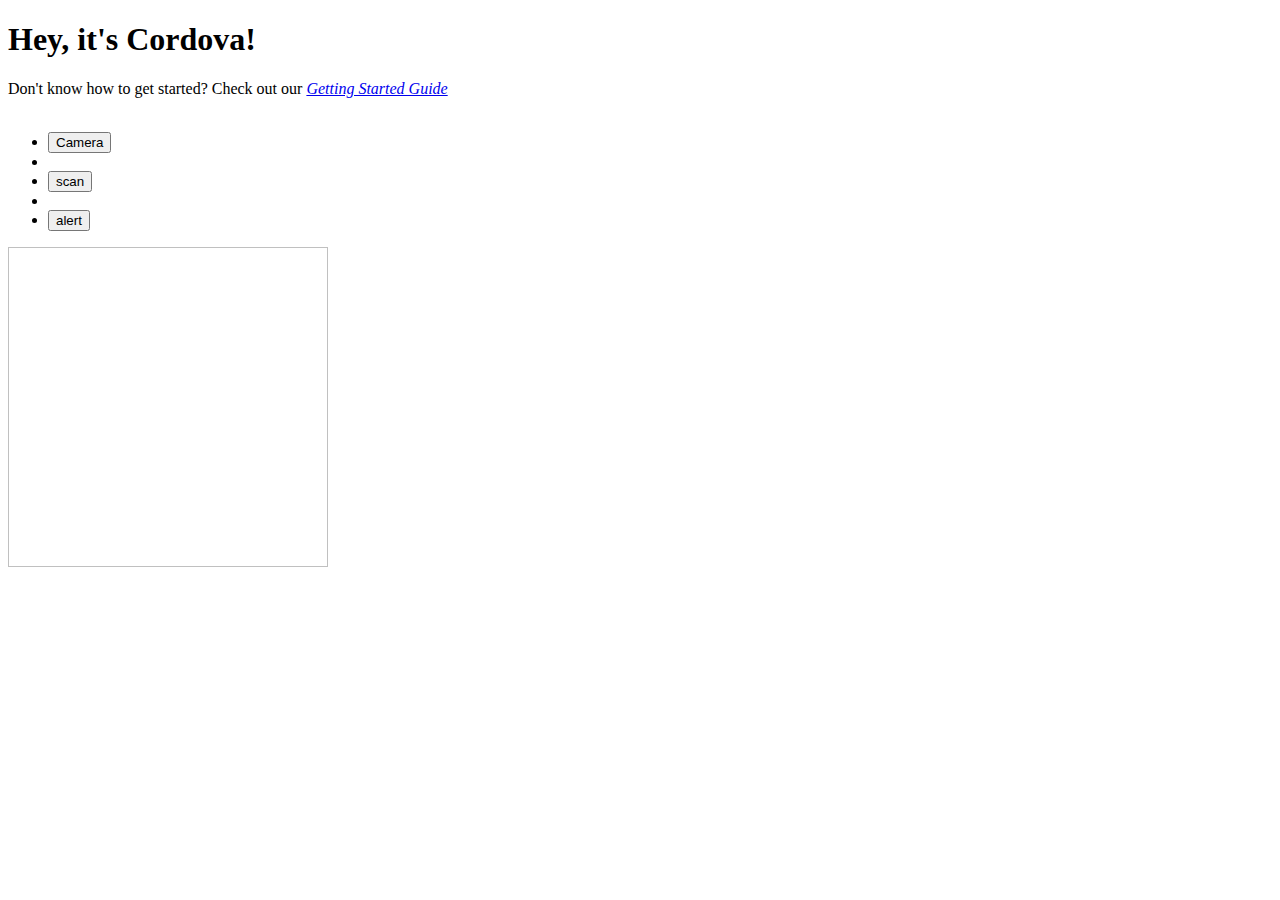
==== index.html @ cde14994 "imported from -ios project" ====
<!DOCTYPE html>
<html>
  <head>
  <title></title>

    <meta name="viewport" content="width=device-width, initial-scale=1.0, maximum-scale=1.0, user-scalable=no;" />
        <meta charset="utf-8">


        <!-- iPad/iPhone specific css below, add after your main css -->
        <link rel="stylesheet" media="only screen and (max-device-width: 1024px)" href="ipad.css" type="text/css" />
        <link rel="stylesheet" media="only screen and (max-device-width: 480px)" href="iphone.css" type="text/css" />
        <!-- If your application is targeting iOS BEFORE 4.0 you MUST put json2.js from http://www.JSON.org/json2.js into your www directory and include it here -->
        <script type="text/javascript" charset="utf-8" src="cordova-1.8.0.js"></script>
        <script type="text/javascript" charset="utf-8" src="barcodescanner.js"></script>
        <script type="text/javascript">


        // If you want to prevent dragging, uncomment this section
        /*
        function preventBehavior(e)
        {
      e.preventDefault();
    };
        document.addEventListener("touchmove", preventBehavior, false);
        */

        /* If you are supporting your own protocol, the var invokeString will contain any arguments to the app launch.
        see http://iphonedevelopertips.com/cocoa/launching-your-own-application-via-a-custom-url-scheme.html
        for more details -jm */
        /*
        function handleOpenURL(url)
        {
                // TODO: do something with the url passed in.
        }
        */

        function onBodyLoad()
        {
                document.addEventListener("deviceready", onDeviceReady, false);
                //dotest();
        }

        /* When this function is called, Cordova has been initialized and is ready to roll */
        /* If you are supporting your own protocol, the var invokeString will contain any arguments to the app launch.
        see http://iphonedevelopertips.com/cocoa/launching-your-own-application-via-a-custom-url-scheme.html
        for more details -jm */
        function onDeviceReady()
        {
            console.log("Cordova is working");
        }

        function take_pic() {
            navigator.camera.getPicture(onSuccess, onFail('pic'), { quality: 50,
                destinationType: Camera.DestinationType.DATA_URL
             });
        }

        function onSuccess(imageData) {
            var image = document.getElementById('myImage');
            image.src = "data:image/jpeg;base64," + imageData;
        }

        function onFail(what) {
            return function(message) {
                alert(what + ' failed because: ' + message);
            };
        }

        function scan() {
            window.plugins.barcodeScanner.scan(
                function(result) {
                    if (result.cancelled)
                        alert("the user cancelled the scan");
                    else
                        document.getElementById('stuff').innerHTML = result.text;
                        //alert("we got a barcode\n" + result.text);
                },
                onFail("barcode scan")
            );
        }

    </script>
  </head>
  <body onload="onBodyLoad()">
        <h1>Hey, it's Cordova!</h1>
        <p>Don't know how to get started? Check out our <em><a target="_blank" href="http://docs.phonegap.com/en/edge/guide_getting-started_ios_index.md.html#Getting%20Started%20with%20iOS">Getting Started Guide</a></em>
        <br /><br />
        <!-- ol>
                <li>Check your console log for any white-list rejection errors.</li>
                <li>Add your allowed <strong>hosts</strong> in Cordova.plist/ExternalHosts (wildcards OK, don't enter the URL scheme)</li>
        </ol -->

        <ul>
            <li><input type="button" onclick="take_pic();" value="Camera"></li>
            <li></li>
            <li><input type="button" onclick="scan();" value="scan"></li>
            <li></li>
            <li><input type="button" onclick="alert('test');" value="alert"></li>
        </ul>
        <p id="stuff"></p>
        <img id="myImage" width="320" height="320">
  </body>
</html>
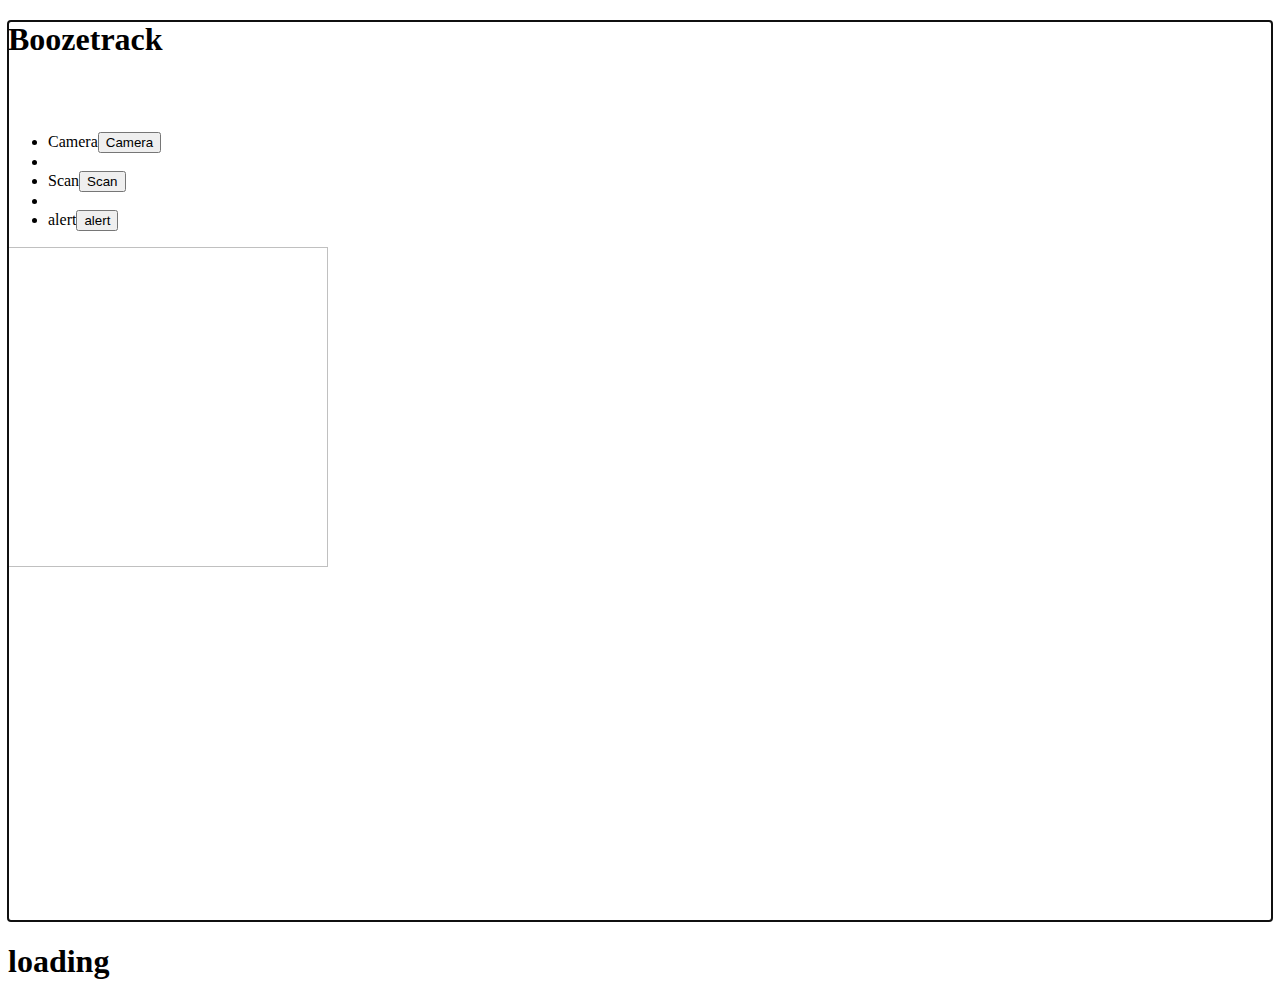
==== commit dea61458: "Some attempts at starting a library" ====
--- a/index.html
+++ b/index.html
@@ -1,104 +1,49 @@
 <!DOCTYPE html>
 <html>
-  <head>
-  <title></title>
+<head>
+    <title></title>
 
     <meta name="viewport" content="width=device-width, initial-scale=1.0, maximum-scale=1.0, user-scalable=no;" />
-        <meta charset="utf-8">
+    <meta charset="utf-8">
 
+    <!-- iPad/iPhone specific css below, add after your main css -->
+    <link rel="stylesheet" media="only screen and (max-device-width: 1024px)" href="ipad.css" type="text/css" />
+    <link rel="stylesheet" media="only screen and (max-device-width: 480px)" href="iphone.css" type="text/css" />
 
-        <!-- iPad/iPhone specific css below, add after your main css -->
-        <link rel="stylesheet" media="only screen and (max-device-width: 1024px)" href="ipad.css" type="text/css" />
-        <link rel="stylesheet" media="only screen and (max-device-width: 480px)" href="iphone.css" type="text/css" />
-        <!-- If your application is targeting iOS BEFORE 4.0 you MUST put json2.js from http://www.JSON.org/json2.js into your www directory and include it here -->
-        <script type="text/javascript" charset="utf-8" src="cordova-1.8.0.js"></script>
-        <script type="text/javascript" charset="utf-8" src="barcodescanner.js"></script>
-        <script type="text/javascript">
+    <!--
+        I'd like to load these in an OS-independent way, but the cordova
+        library throws errors if I try to load it dynamically.  I think the
+        solution is going to have to be falling back to a document.write()
+        solution, since that seems to work ok, even if it's messy.
+    -->
+    <script src="lib/ios-cordova-1.8.0.js"></script>
+    <script src="lib/ios-barcodescanner.js"></script>
+    <script src="lib/jquery.js"></script>
+    <script src="lib/jquery.mobile.js"></script>
+    <script src="app/boozetrack.js"></script>
 
+</head>
 
-        // If you want to prevent dragging, uncomment this section
-        /*
-        function preventBehavior(e)
-        {
-      e.preventDefault();
-    };
-        document.addEventListener("touchmove", preventBehavior, false);
-        */
+<body>
 
-        /* If you are supporting your own protocol, the var invokeString will contain any arguments to the app launch.
-        see http://iphonedevelopertips.com/cocoa/launching-your-own-application-via-a-custom-url-scheme.html
-        for more details -jm */
-        /*
-        function handleOpenURL(url)
-        {
-                // TODO: do something with the url passed in.
-        }
-        */
+    <h1>Boozetrack</h1>
+    <br /><br />
+    <!-- ol>
+            <li>Check your console log for any white-list rejection errors.</li>
+            <li>Add your allowed <strong>hosts</strong> in Cordova.plist/ExternalHosts (wildcards OK, don't enter the URL scheme)</li>
+    </ol -->
 
-        function onBodyLoad()
-        {
-                document.addEventListener("deviceready", onDeviceReady, false);
-                //dotest();
-        }
+    <ul>
+        <li><input type="button" onclick="BT.takePhoto();" value="Camera"></li>
+        <li></li>
+        <li><input type="button" onclick="BT.scanBarcode();" value="Scan"></li>
+        <li></li>
+        <li><input type="button" onclick="alert('test');" value="alert"></li>
+    </ul>
 
-        /* When this function is called, Cordova has been initialized and is ready to roll */
-        /* If you are supporting your own protocol, the var invokeString will contain any arguments to the app launch.
-        see http://iphonedevelopertips.com/cocoa/launching-your-own-application-via-a-custom-url-scheme.html
-        for more details -jm */
-        function onDeviceReady()
-        {
-            console.log("Cordova is working");
-        }
+    <p id="stuff"></p>
 
-        function take_pic() {
-            navigator.camera.getPicture(onSuccess, onFail('pic'), { quality: 50,
-                destinationType: Camera.DestinationType.DATA_URL
-             });
-        }
+    <img id="myImage" width="320" height="320">
 
-        function onSuccess(imageData) {
-            var image = document.getElementById('myImage');
-            image.src = "data:image/jpeg;base64," + imageData;
-        }
-
-        function onFail(what) {
-            return function(message) {
-                alert(what + ' failed because: ' + message);
-            };
-        }
-
-        function scan() {
-            window.plugins.barcodeScanner.scan(
-                function(result) {
-                    if (result.cancelled)
-                        alert("the user cancelled the scan");
-                    else
-                        document.getElementById('stuff').innerHTML = result.text;
-                        //alert("we got a barcode\n" + result.text);
-                },
-                onFail("barcode scan")
-            );
-        }
-
-    </script>
-  </head>
-  <body onload="onBodyLoad()">
-        <h1>Hey, it's Cordova!</h1>
-        <p>Don't know how to get started? Check out our <em><a target="_blank" href="http://docs.phonegap.com/en/edge/guide_getting-started_ios_index.md.html#Getting%20Started%20with%20iOS">Getting Started Guide</a></em>
-        <br /><br />
-        <!-- ol>
-                <li>Check your console log for any white-list rejection errors.</li>
-                <li>Add your allowed <strong>hosts</strong> in Cordova.plist/ExternalHosts (wildcards OK, don't enter the URL scheme)</li>
-        </ol -->
-
-        <ul>
-            <li><input type="button" onclick="take_pic();" value="Camera"></li>
-            <li></li>
-            <li><input type="button" onclick="scan();" value="scan"></li>
-            <li></li>
-            <li><input type="button" onclick="alert('test');" value="alert"></li>
-        </ul>
-        <p id="stuff"></p>
-        <img id="myImage" width="320" height="320">
-  </body>
+</body>
 </html>
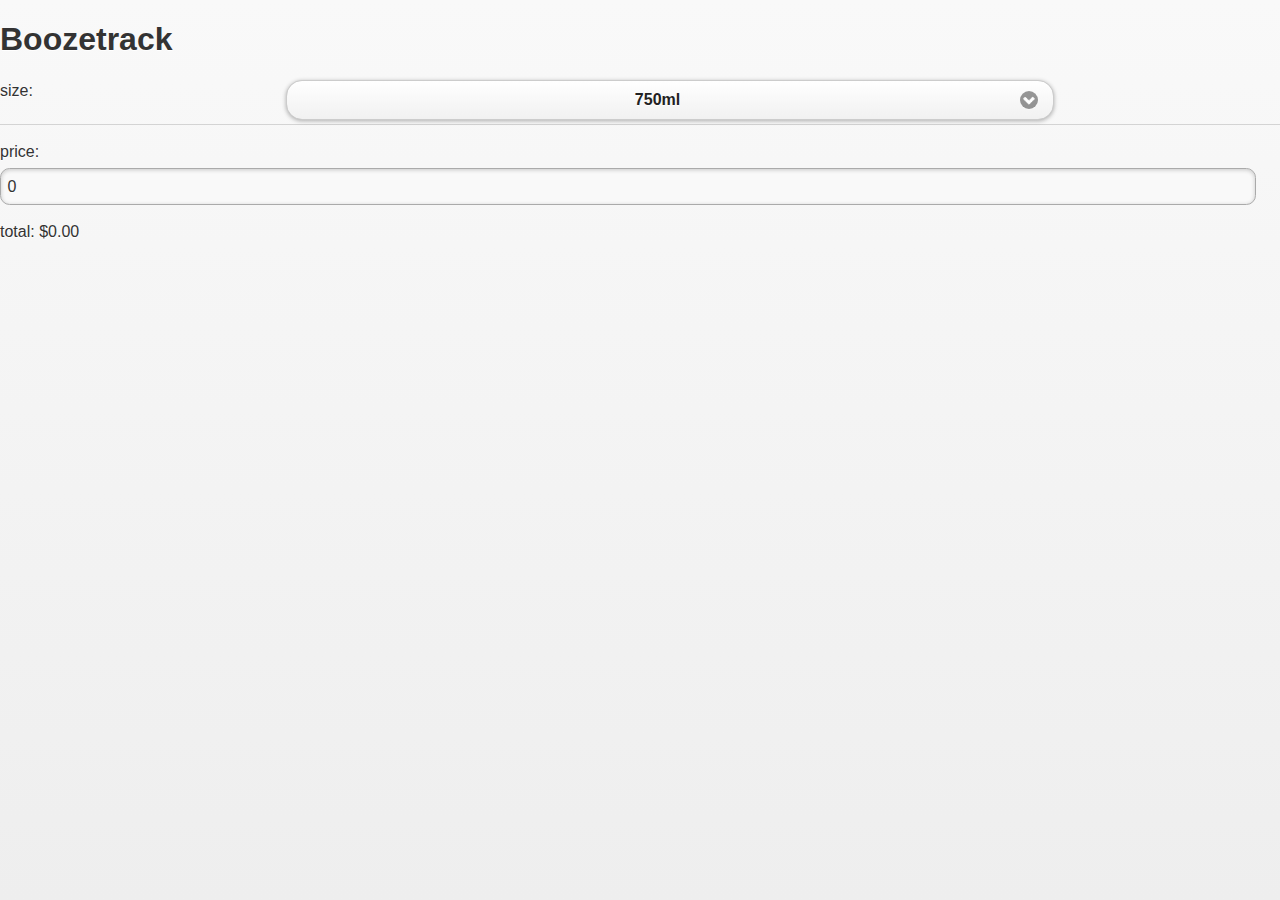
==== commit b248c99a: "Initial basic knockout app" ====
--- a/index.html
+++ b/index.html
@@ -6,9 +6,13 @@
     <meta name="viewport" content="width=device-width, initial-scale=1.0, maximum-scale=1.0, user-scalable=no;" />
     <meta charset="utf-8">
 
-    <!-- iPad/iPhone specific css below, add after your main css -->
+    <!-- iPad/iPhone specific css below, add after your main css -- >
     <link rel="stylesheet" media="only screen and (max-device-width: 1024px)" href="ipad.css" type="text/css" />
     <link rel="stylesheet" media="only screen and (max-device-width: 480px)" href="iphone.css" type="text/css" />
+    -->
+    <link rel="stylesheet"  href="css/jquery.mobile-1.1.0.css" />
+    <link rel="stylesheet"  href="css/jquery.mobile.structure-1.1.0.css" />
+    <link rel="stylesheet"  href="css/boozetrack.min.css" />
 
     <!--
         I'd like to load these in an OS-independent way, but the cordova
@@ -18,32 +22,54 @@
     -->
     <script src="lib/ios-cordova-1.8.0.js"></script>
     <script src="lib/ios-barcodescanner.js"></script>
+    <!-- The rest of these are OS-independent -->
     <script src="lib/jquery.js"></script>
     <script src="lib/jquery.mobile.js"></script>
+    <script src="lib/knockout-2.1.0.js"></script>
     <script src="app/boozetrack.js"></script>
 
 </head>
 
 <body>
 
+    <div id="heading">
     <h1>Boozetrack</h1>
+    </div>
+
+    <div id="splash" style="display: none">
+    </div>
+
+    <div id="tax" >
+        <form>
+            <div data-role="fieldcontain">
+            <label for="tax-size" class="select">size: </label>
+                <select id="tax-size" data-bind="options: $root.bottleSizes, jqmValue: size, optionsText: 'name'"></select>
+            </div>
+            <label for="tax-price">price: </label>
+                <input id="tax-price" pattern="[0-9]*" data-bind="value: price, valueUpdate: 'afterkeydown', event: { 'blur': formatPrice, 'tap': selectPrice }" /><br />
+            <label for="tax-total">total:</label>
+                <span id="tax-id" data-bind="text: total"></span>
+        </form>
+    </div>
     <br /><br />
     <!-- ol>
             <li>Check your console log for any white-list rejection errors.</li>
             <li>Add your allowed <strong>hosts</strong> in Cordova.plist/ExternalHosts (wildcards OK, don't enter the URL scheme)</li>
     </ol -->
 
-    <ul>
-        <li><input type="button" onclick="BT.takePhoto();" value="Camera"></li>
-        <li></li>
-        <li><input type="button" onclick="BT.scanBarcode();" value="Scan"></li>
-        <li></li>
-        <li><input type="button" onclick="alert('test');" value="alert"></li>
-    </ul>
+    <div id="demo" style="display: none">
+        <ul>
+            <li><input type="button" onclick="BT.takePhoto();" value="Camera"></li>
+            <li></li>
+            <li><input type="button" onclick="BT.scanBarcode();" value="Scan"></li>
+            <li></li>
+            <li><input type="button" onclick="alert('test');" value="alert"></li>
+        </ul>
 
-    <p id="stuff"></p>
+        <p id="stuff"></p>
 
-    <img id="myImage" width="320" height="320">
+        <img id="myImage" width="320" height="320">
+    </div>
 
 </body>
 </html>
--- a/css/boozetrack.min.css
+++ b/css/boozetrack.min.css
@@ -0,0 +1,9 @@
+/*
+* jQuery Mobile Framework 1.1.0
+* http://jquerymobile.com
+*
+* Copyright 2011 (c) jQuery Project
+* Dual licensed under the MIT or GPL Version 2 licenses.
+* http://jquery.org/license
+*
+*/.ui-bar-a{border:1px solid #bda17f ;background:#bda17f ;color:#000000 ;font-weight:bold;text-shadow:0  1px  1px  #eeeeee ;background-image:-webkit-gradient(linear,left top,left bottom,from( #cfb18b ),to( #aa9072 )); background-image:-webkit-linear-gradient( #cfb18b,#aa9072 ); background-image:   -moz-linear-gradient( #cfb18b,#aa9072 ); background-image:    -ms-linear-gradient( #cfb18b,#aa9072 ); background-image:     -o-linear-gradient( #cfb18b,#aa9072 ); background-image:        linear-gradient( #cfb18b,#aa9072 );}.ui-bar-a .ui-link-inherit{color:#000000 ;}.ui-bar-a .ui-link{color:#7cc4e7 ;font-weight:bold;}.ui-bar-a .ui-link:hover{color:#2489CE ;}.ui-bar-a .ui-link:active{color:#2489CE ;}.ui-bar-a .ui-link:visited{   color:#2489CE ;}.ui-bar-a,.ui-bar-a input,.ui-bar-a select,.ui-bar-a textarea,.ui-bar-a button{  font-family:Helvetica,Arial,sans-serif ;}.ui-body-a,.ui-overlay-a{border:1px solid #827c74 ;color:#000000 ;text-shadow:0  1px  0  #eeeeee ;background:#eee2d4 ;background-image:-webkit-gradient(linear,left top,left bottom,from( #FFf8e9 ),to( #d6cbbe )); background-image:-webkit-linear-gradient( #FFf8e9,#d6cbbe ); background-image:   -moz-linear-gradient( #FFf8e9,#d6cbbe ); background-image:    -ms-linear-gradient( #FFf8e9,#d6cbbe ); background-image:     -o-linear-gradient( #FFf8e9,#d6cbbe ); background-image:        linear-gradient( #FFf8e9,#d6cbbe );}.ui-overlay-a{background-image:none;border-width:0;}.ui-body-a,.ui-body-a input,.ui-body-a select,.ui-body-a textarea,.ui-body-a button{  font-family:Helvetica,Arial,sans-serif ;}.ui-body-a .ui-link-inherit{color:#000000 ;}.ui-body-a .ui-link{color:#2489CE ;font-weight:bold;}.ui-body-a .ui-link:hover{color:#2489CE ;}.ui-body-a .ui-link:active{color:#2489CE ;}.ui-body-a .ui-link:visited{   color:#2489CE ;}.ui-btn-up-a{border:1px solid #c4b097 ;background:#c4b097 ;font-weight:bold;color:#000000 ;text-shadow:0  1px  0  #eeeeee ;background-image:-webkit-gradient(linear,left top,left bottom,from( #d7c1a6 ),to( #b09e87 )); background-image:-webkit-linear-gradient( #d7c1a6,#b09e87 ); background-image:   -moz-linear-gradient( #d7c1a6,#b09e87 ); background-image:    -ms-linear-gradient( #d7c1a6,#b09e87 ); background-image:     -o-linear-gradient( #d7c1a6,#b09e87 ); background-image:        linear-gradient( #d7c1a6,#b09e87 );}.ui-btn-up-a a.ui-link-inherit{color:#000000 ;}.ui-btn-hover-a{border:1px solid #e1caad ;background:#e1caad ;font-weight:bold;color:#000000 ;text-shadow:0  1px  0  #eeeeee ;background-image:-webkit-gradient(linear,left top,left bottom,from( #f7debe ),to( #cab59b )); background-image:-webkit-linear-gradient( #f7debe,#cab59b ); background-image:   -moz-linear-gradient( #f7debe,#cab59b ); background-image:    -ms-linear-gradient( #f7debe,#cab59b ); background-image:     -o-linear-gradient( #f7debe,#cab59b ); background-image:        linear-gradient( #f7debe,#cab59b );}.ui-btn-hover-a a.ui-link-inherit{color:#000000 ;}.ui-btn-down-a{border:1px solid #e1caad ;background:#e1caad ;font-weight:bold;color:#000000 ;text-shadow:0  1px  0  #eeeeee ;background-image:-webkit-gradient(linear,left top,left bottom,from( #cab59b ),to( #f7debe )); background-image:-webkit-linear-gradient( #cab59b,#f7debe ); background-image:   -moz-linear-gradient( #cab59b,#f7debe ); background-image:    -ms-linear-gradient( #cab59b,#f7debe ); background-image:     -o-linear-gradient( #cab59b,#f7debe ); background-image:        linear-gradient( #cab59b,#f7debe );}.ui-btn-down-a a.ui-link-inherit{color:#000000 ;}.ui-btn-up-a,.ui-btn-hover-a,.ui-btn-down-a{  font-family:Helvetica,Arial,sans-serif ;text-decoration:none;}a.ui-link-inherit{text-decoration:none !important;}.ui-btn-active{border:1px solid #0071bc ;background:#0071bc ;font-weight:bold;color:#ffffff ;cursor:pointer;text-shadow:0  1px  1px  #444444 ;text-decoration:none;background-image:-webkit-gradient(linear,left top,left bottom,from( #007cce ),to( #0065a9 )); background-image:-webkit-linear-gradient( #007cce,#0065a9 ); background-image:   -moz-linear-gradient( #007cce,#0065a9 ); background-image:    -ms-linear-gradient( #007cce,#0065a9 ); background-image:     -o-linear-gradient( #007cce,#0065a9 ); background-image:        linear-gradient( #007cce,#0065a9 );   font-family:Helvetica,Arial,sans-serif ;}.ui-btn-active a.ui-link-inherit{color:#ffffff ;}.ui-btn-inner{border-top:1px solid #fff;border-color:rgba(255,255,255,.3);}.ui-corner-tl{-moz-border-radius-topleft:.6em ;-webkit-border-top-left-radius:.6em ;border-top-left-radius:.6em ;}.ui-corner-tr{-moz-border-radius-topright:.6em ;-webkit-border-top-right-radius:.6em ;border-top-right-radius:.6em ;}.ui-corner-bl{-moz-border-radius-bottomleft:.6em ;-webkit-border-bottom-left-radius:.6em ;border-bottom-left-radius:.6em ;}.ui-corner-br{-moz-border-radius-bottomright:.6em ;-webkit-border-bottom-right-radius:.6em ;border-bottom-right-radius:.6em ;}.ui-corner-top{-moz-border-radius-topleft:.6em ;-webkit-border-top-left-radius:.6em ;border-top-left-radius:.6em ;-moz-border-radius-topright:.6em ;-webkit-border-top-right-radius:.6em ;border-top-right-radius:.6em ;}.ui-corner-bottom{-moz-border-radius-bottomleft:.6em ;-webkit-border-bottom-left-radius:.6em ;border-bottom-left-radius:.6em ;-moz-border-radius-bottomright:.6em ;-webkit-border-bottom-right-radius:.6em ;border-bottom-right-radius:.6em ;}.ui-corner-right{-moz-border-radius-topright:.6em ;-webkit-border-top-right-radius:.6em ;border-top-right-radius:.6em ;-moz-border-radius-bottomright:.6em ;-webkit-border-bottom-right-radius:.6em ;border-bottom-right-radius:.6em ;}.ui-corner-left{-moz-border-radius-topleft:.6em ;-webkit-border-top-left-radius:.6em ;border-top-left-radius:.6em ;-moz-border-radius-bottomleft:.6em ;-webkit-border-bottom-left-radius:.6em ;border-bottom-left-radius:.6em ;}.ui-corner-all{-moz-border-radius:.6em ;-webkit-border-radius:.6em ;border-radius:.6em ;}.ui-corner-none{-moz-border-radius:   0;-webkit-border-radius:   0;border-radius:   0;}.ui-br{border-bottom:rgb(130,130,130);border-bottom:rgba(130,130,130,.3);border-bottom-width:1px;border-bottom-style:solid;}.ui-disabled{opacity:.3;}.ui-disabled,.ui-disabled a{cursor:default !important;pointer-events:none;}.ui-disabled .ui-btn-text{-ms-filter:"progid:DXImageTransform.Microsoft.Alpha(opacity=30)";filter:alpha(opacity=30);zoom:1;}.ui-icon,.ui-icon-searchfield:after{background:#666666 ;background:rgba(0,0,0,.4) ;background-image:url(images/icons-18-white.png) ;background-repeat:no-repeat;-moz-border-radius:9px;-webkit-border-radius:9px;border-radius:9px;}.ui-icon-alt{background:#fff;background:rgba(255,255,255,.3);background-image:url(images/icons-18-black.png);background-repeat:no-repeat;}@media only screen and (-webkit-min-device-pixel-ratio:1.5),      only screen and (min--moz-device-pixel-ratio:1.5),      only screen and (min-resolution:240dpi){.ui-icon-plus,.ui-icon-minus,.ui-icon-delete,.ui-icon-arrow-r,.ui-icon-arrow-l,.ui-icon-arrow-u,.ui-icon-arrow-d,.ui-icon-check,.ui-icon-gear,.ui-icon-refresh,.ui-icon-forward,.ui-icon-back,.ui-icon-grid,.ui-icon-star,.ui-icon-alert,.ui-icon-info,.ui-icon-home,.ui-icon-search,.ui-icon-searchfield:after,.ui-icon-checkbox-off,.ui-icon-checkbox-on,.ui-icon-radio-off,.ui-icon-radio-on{background-image:url(images/icons-36-white.png) ;-moz-background-size:776px 18px;-o-background-size:776px 18px;-webkit-background-size:776px 18px;background-size:776px 18px;}.ui-icon-alt{background-image:url(images/icons-36-black.png);}}.ui-icon-plus{background-position:-0 50%;}.ui-icon-minus{background-position:-36px 50%;}.ui-icon-delete{background-position:-72px 50%;}.ui-icon-arrow-r{background-position:-108px 50%;}.ui-icon-arrow-l{background-position:-144px 50%;}.ui-icon-arrow-u{background-position:-180px 50%;}.ui-icon-arrow-d{background-position:-216px 50%;}.ui-icon-check{background-position:-252px 50%;}.ui-icon-gear{background-position:-288px 50%;}.ui-icon-refresh{background-position:-324px 50%;}.ui-icon-forward{background-position:-360px 50%;}.ui-icon-back{background-position:-396px 50%;}.ui-icon-grid{background-position:-432px 50%;}.ui-icon-star{background-position:-468px 50%;}.ui-icon-alert{background-position:-504px 50%;}.ui-icon-info{background-position:-540px 50%;}.ui-icon-home{background-position:-576px 50%;}.ui-icon-search,.ui-icon-searchfield:after{background-position:-612px 50%;}.ui-icon-checkbox-off{background-position:-684px 50%;}.ui-icon-checkbox-on{background-position:-648px 50%;}.ui-icon-radio-off{background-position:-756px 50%;}.ui-icon-radio-on{background-position:-720px 50%;}.ui-checkbox .ui-icon{-moz-border-radius:3px;-webkit-border-radius:3px;border-radius:3px;}.ui-icon-checkbox-off,.ui-icon-radio-off{background-color:transparent;}.ui-checkbox-on .ui-icon,.ui-radio-on .ui-icon{background-color:#0071bc ; }.ui-icon-loading{background:url(images/ajax-loader.gif);background-size:46px 46px;}.ui-btn-corner-tl{-moz-border-radius-topleft:1em ;-webkit-border-top-left-radius:1em ;border-top-left-radius:1em ;}.ui-btn-corner-tr{-moz-border-radius-topright:1em ;-webkit-border-top-right-radius:1em ;border-top-right-radius:1em ;}.ui-btn-corner-bl{-moz-border-radius-bottomleft:1em ;-webkit-border-bottom-left-radius:1em ;border-bottom-left-radius:1em ;}.ui-btn-corner-br{-moz-border-radius-bottomright:1em ;-webkit-border-bottom-right-radius:1em ;border-bottom-right-radius:1em ;}.ui-btn-corner-top{-moz-border-radius-topleft:1em ;-webkit-border-top-left-radius:1em ;border-top-left-radius:1em ;-moz-border-radius-topright:1em ;-webkit-border-top-right-radius:1em ;border-top-right-radius:1em ;}.ui-btn-corner-bottom{-moz-border-radius-bottomleft:1em ;-webkit-border-bottom-left-radius:1em ;border-bottom-left-radius:1em ;-moz-border-radius-bottomright:1em ;-webkit-border-bottom-right-radius:1em ;border-bottom-right-radius:1em ;}.ui-btn-corner-right{-moz-border-radius-topright:1em ;-webkit-border-top-right-radius:1em ;border-top-right-radius:1em ;-moz-border-radius-bottomright:1em ;-webkit-border-bottom-right-radius:1em ;border-bottom-right-radius:1em ;}.ui-btn-corner-left{-moz-border-radius-topleft:1em ;-webkit-border-top-left-radius:1em ;border-top-left-radius:1em ;-moz-border-radius-bottomleft:1em ;-webkit-border-bottom-left-radius:1em ;border-bottom-left-radius:1em ;}.ui-btn-corner-all{-moz-border-radius:1em ;-webkit-border-radius:1em ;border-radius:1em ;}.ui-corner-tl,.ui-corner-tr,.ui-corner-bl,.ui-corner-br,.ui-corner-top,.ui-corner-bottom,.ui-corner-right,.ui-corner-left,.ui-corner-all,.ui-btn-corner-tl,.ui-btn-corner-tr,.ui-btn-corner-bl,.ui-btn-corner-br,.ui-btn-corner-top,.ui-btn-corner-bottom,.ui-btn-corner-right,.ui-btn-corner-left,.ui-btn-corner-all{ -webkit-background-clip:padding-box;     -moz-background-clip:padding;          background-clip:padding-box;}.ui-overlay{background:#666;opacity:.5;filter:Alpha(Opacity=50);position:absolute;width:100%;height:100%;}.ui-overlay-shadow{-moz-box-shadow:0px 0px 12px rgba(0,0,0,.6);-webkit-box-shadow:0px 0px 12px rgba(0,0,0,.6);box-shadow:0px 0px 12px rgba(0,0,0,.6);}.ui-shadow{-moz-box-shadow:0px 1px 4px  rgba(0,0,0,.3) ;-webkit-box-shadow:0px 1px 4px  rgba(0,0,0,.3) ;box-shadow:0px 1px 4px  rgba(0,0,0,.3) ;}.ui-bar-a .ui-shadow,.ui-bar-b .ui-shadow,.ui-bar-c .ui-shadow {-moz-box-shadow:0px 1px 0 rgba(255,255,255,.3);-webkit-box-shadow:0px 1px 0 rgba(255,255,255,.3);box-shadow:0px 1px 0 rgba(255,255,255,.3);}.ui-shadow-inset{-moz-box-shadow:inset 0px 1px 4px rgba(0,0,0,.2);-webkit-box-shadow:inset 0px 1px 4px rgba(0,0,0,.2);box-shadow:inset 0px 1px 4px rgba(0,0,0,.2);}.ui-icon-shadow{-moz-box-shadow:0px 1px 0 rgba(255,255,255,.4) ;-webkit-box-shadow:0px 1px 0 rgba(255,255,255,.4) ;box-shadow:0px 1px 0 rgba(255,255,255,.4) ;}.ui-btn:focus{outline:0;}.ui-focus,.ui-btn:focus{-moz-box-shadow:0px 0px 12px #0071bc ;-webkit-box-shadow:0px 0px 12px #0071bc ;box-shadow:0px 0px 12px #0071bc ;}.ui-mobile-nosupport-boxshadow *{-moz-box-shadow:none !important;-webkit-box-shadow:none !important;box-shadow:none !important;}.ui-mobile-nosupport-boxshadow .ui-focus,.ui-mobile-nosupport-boxshadow .ui-btn:focus{outline-width:1px;outline-style:dotted;}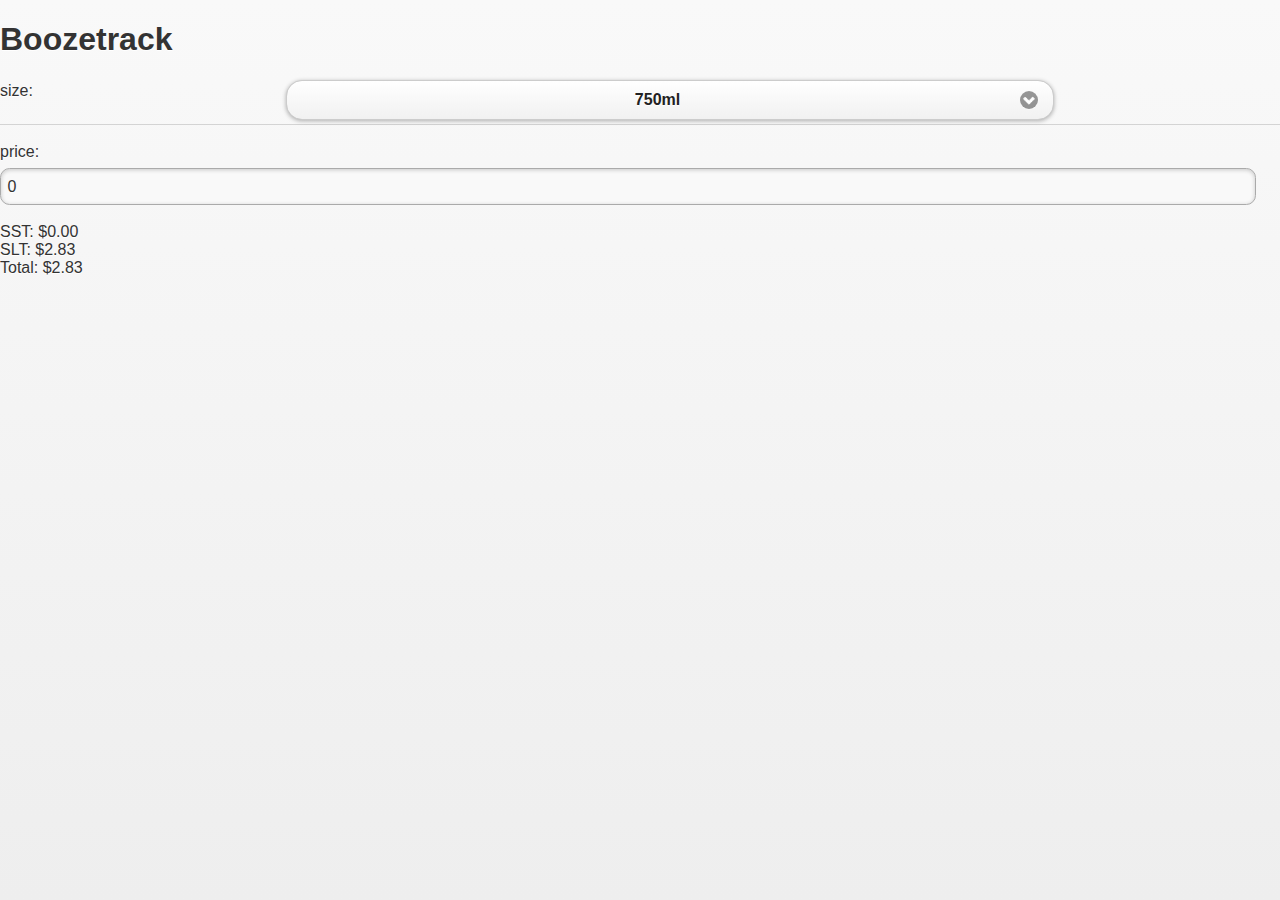
==== commit ecb5617a: "Show tax breakdown" ====
--- a/index.html
+++ b/index.html
@@ -46,9 +46,14 @@
                 <select id="tax-size" data-bind="options: $root.bottleSizes, jqmValue: size, optionsText: 'name'"></select>
             </div>
             <label for="tax-price">price: </label>
-                <input id="tax-price" pattern="[0-9]*" data-bind="value: price, valueUpdate: 'afterkeydown', event: { 'blur': formatPrice, 'tap': selectPrice }" /><br />
-            <label for="tax-total">total:</label>
-                <span id="tax-id" data-bind="text: total"></span>
+                <!-- wish we could add pattern="[0-9]*" but it doesn't have a decimal point button -->
+                <input id="tax-price" type="number" data-bind="value: price, valueUpdate: 'afterkeydown', event: { 'blur': formatPrice, 'tap': selectPrice }" /><br />
+            <label for="tax-sst">SST:</label>
+                $<span id="tax-sst" data-bind="text: sst"></span><br/>
+            <label for="tax-slt">SLT:</label>
+                $<span id="tax-slt" data-bind="text: slt"></span><br/>
+            <label for="tax-total">Total:</label>
+                $<span id="tax-id" data-bind="text: total"></span><br/>
         </form>
     </div>
     <br /><br />
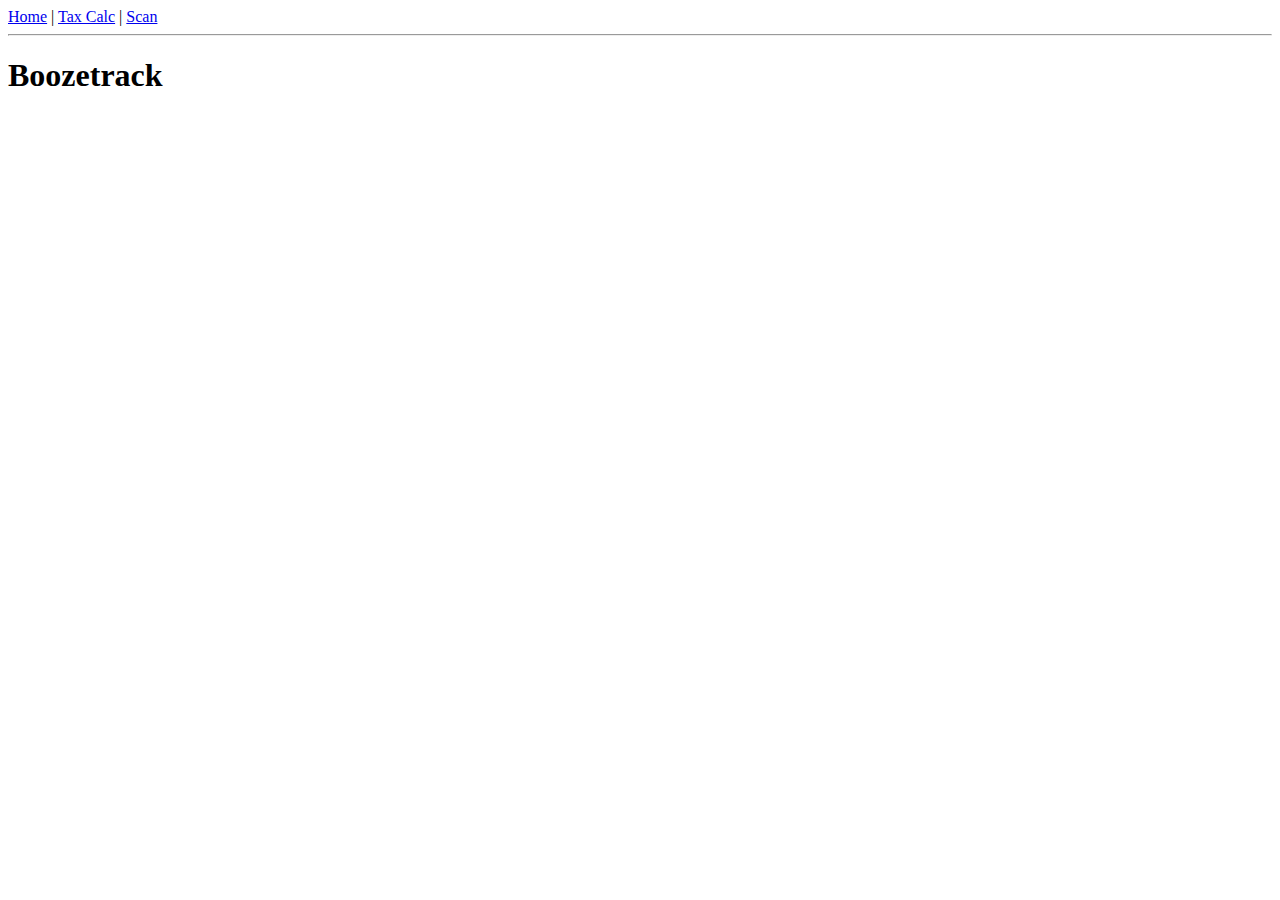
==== commit ed6bd5d7: "Switch from knockout to angular" ====
--- a/index.html
+++ b/index.html
@@ -1,80 +1,59 @@
-<!DOCTYPE html>
-<html>
+<!doctype html>
+<html lang="en" ng-app="booze">
 <head>
-    <title></title>
+  <meta charset="utf-8">
+  <style>
+    [ng-cloak] {
+      display: none;
+    }
+  </style>
 
-    <meta name="viewport" content="width=device-width, initial-scale=1.0, maximum-scale=1.0, user-scalable=no;" />
-    <meta charset="utf-8">
+  <script src="lib/jquery-1.7.2.min.js"></script>
+  <script src="lib/angular-1.0.1.min.js"></script>
+  <script src="lib/angular-ui.min.js"></script>
 
-    <!-- iPad/iPhone specific css below, add after your main css -- >
-    <link rel="stylesheet" media="only screen and (max-device-width: 1024px)" href="ipad.css" type="text/css" />
-    <link rel="stylesheet" media="only screen and (max-device-width: 480px)" href="iphone.css" type="text/css" />
-    -->
-    <link rel="stylesheet"  href="css/jquery.mobile-1.1.0.css" />
-    <link rel="stylesheet"  href="css/jquery.mobile.structure-1.1.0.css" />
-    <link rel="stylesheet"  href="css/boozetrack.min.css" />
+  <!-- Load the angular app -->
+  <script src="app/app.js"></script>
+  <script src="app/controllers.js"></script>
+  <script src="app/filters.js"></script>
+  <script src="app/services.js"></script>
+  
+  <!--
+      I'd like to load these in an OS-independent way, but the cordova
+      library throws errors if I try to load it dynamically.  I think the
+      solution is going to have to be falling back to a document.write()
+      solution, since that seems to work ok, even if it's messy.
+  -- >
+  <script src="lib/ios-cordova-1.8.0.js"></script>
+  <script src="lib/ios-barcodescanner.js"></script>
+  -->
 
-    <!--
-        I'd like to load these in an OS-independent way, but the cordova
-        library throws errors if I try to load it dynamically.  I think the
-        solution is going to have to be falling back to a document.write()
-        solution, since that seems to work ok, even if it's messy.
-    -->
-    <script src="lib/ios-cordova-1.8.0.js"></script>
-    <script src="lib/ios-barcodescanner.js"></script>
-    <!-- The rest of these are OS-independent -->
-    <script src="lib/jquery.js"></script>
-    <script src="lib/jquery.mobile.js"></script>
-    <script src="lib/knockout-2.1.0.js"></script>
-    <script src="app/boozetrack.js"></script>
+
+  <!-- meta name="viewport" content="width=device-width, initial-scale=1.0, maximum-scale=1.0, user-scalable=no;" / -->
+  <meta charset="utf-8">
+
+  <link rel="stylesheet"  href="css/boozetrack.min.css" />
+  <!-- iPad/iPhone specific css below, add after your main css -- >
+  <link rel="stylesheet" media="only screen and (max-device-width: 1024px)" href="ipad.css" type="text/css" />
+  <link rel="stylesheet" media="only screen and (max-device-width: 480px)" href="iphone.css" type="text/css" />
+  -->
+
+  <title>Boozetrack</title>
 
 </head>
 
 <body>
 
-    <div id="heading">
-    <h1>Boozetrack</h1>
-    </div>
+  <div id="nav">
+    <a href="#/">Home</a>
+    |
+    <a href="#/tax">Tax Calc</a>
+    |
+    <a href="#/scan">Scan</a>
+  </div>
+  <hr />
 
-    <div id="splash" style="display: none">
-    </div>
-
-    <div id="tax" >
-        <form>
-            <div data-role="fieldcontain">
-            <label for="tax-size" class="select">size: </label>
-                <select id="tax-size" data-bind="options: $root.bottleSizes, jqmValue: size, optionsText: 'name'"></select>
-            </div>
-            <label for="tax-price">price: </label>
-                <!-- wish we could add pattern="[0-9]*" but it doesn't have a decimal point button -->
-                <input id="tax-price" type="number" data-bind="value: price, valueUpdate: 'afterkeydown', event: { 'blur': formatPrice, 'tap': selectPrice }" /><br />
-            <label for="tax-sst">SST:</label>
-                $<span id="tax-sst" data-bind="text: sst"></span><br/>
-            <label for="tax-slt">SLT:</label>
-                $<span id="tax-slt" data-bind="text: slt"></span><br/>
-            <label for="tax-total">Total:</label>
-                $<span id="tax-id" data-bind="text: total"></span><br/>
-        </form>
-    </div>
-    <br /><br />
-    <!-- ol>
-            <li>Check your console log for any white-list rejection errors.</li>
-            <li>Add your allowed <strong>hosts</strong> in Cordova.plist/ExternalHosts (wildcards OK, don't enter the URL scheme)</li>
-    </ol -->
-
-    <div id="demo" style="display: none">
-        <ul>
-            <li><input type="button" onclick="BT.takePhoto();" value="Camera"></li>
-            <li></li>
-            <li><input type="button" onclick="BT.scanBarcode();" value="Scan"></li>
-            <li></li>
-            <li><input type="button" onclick="alert('test');" value="alert"></li>
-        </ul>
-
-        <p id="stuff"></p>
-
-        <img id="myImage" width="320" height="320">
-    </div>
+  <div ng-view></div>
 
 </body>
 </html>
